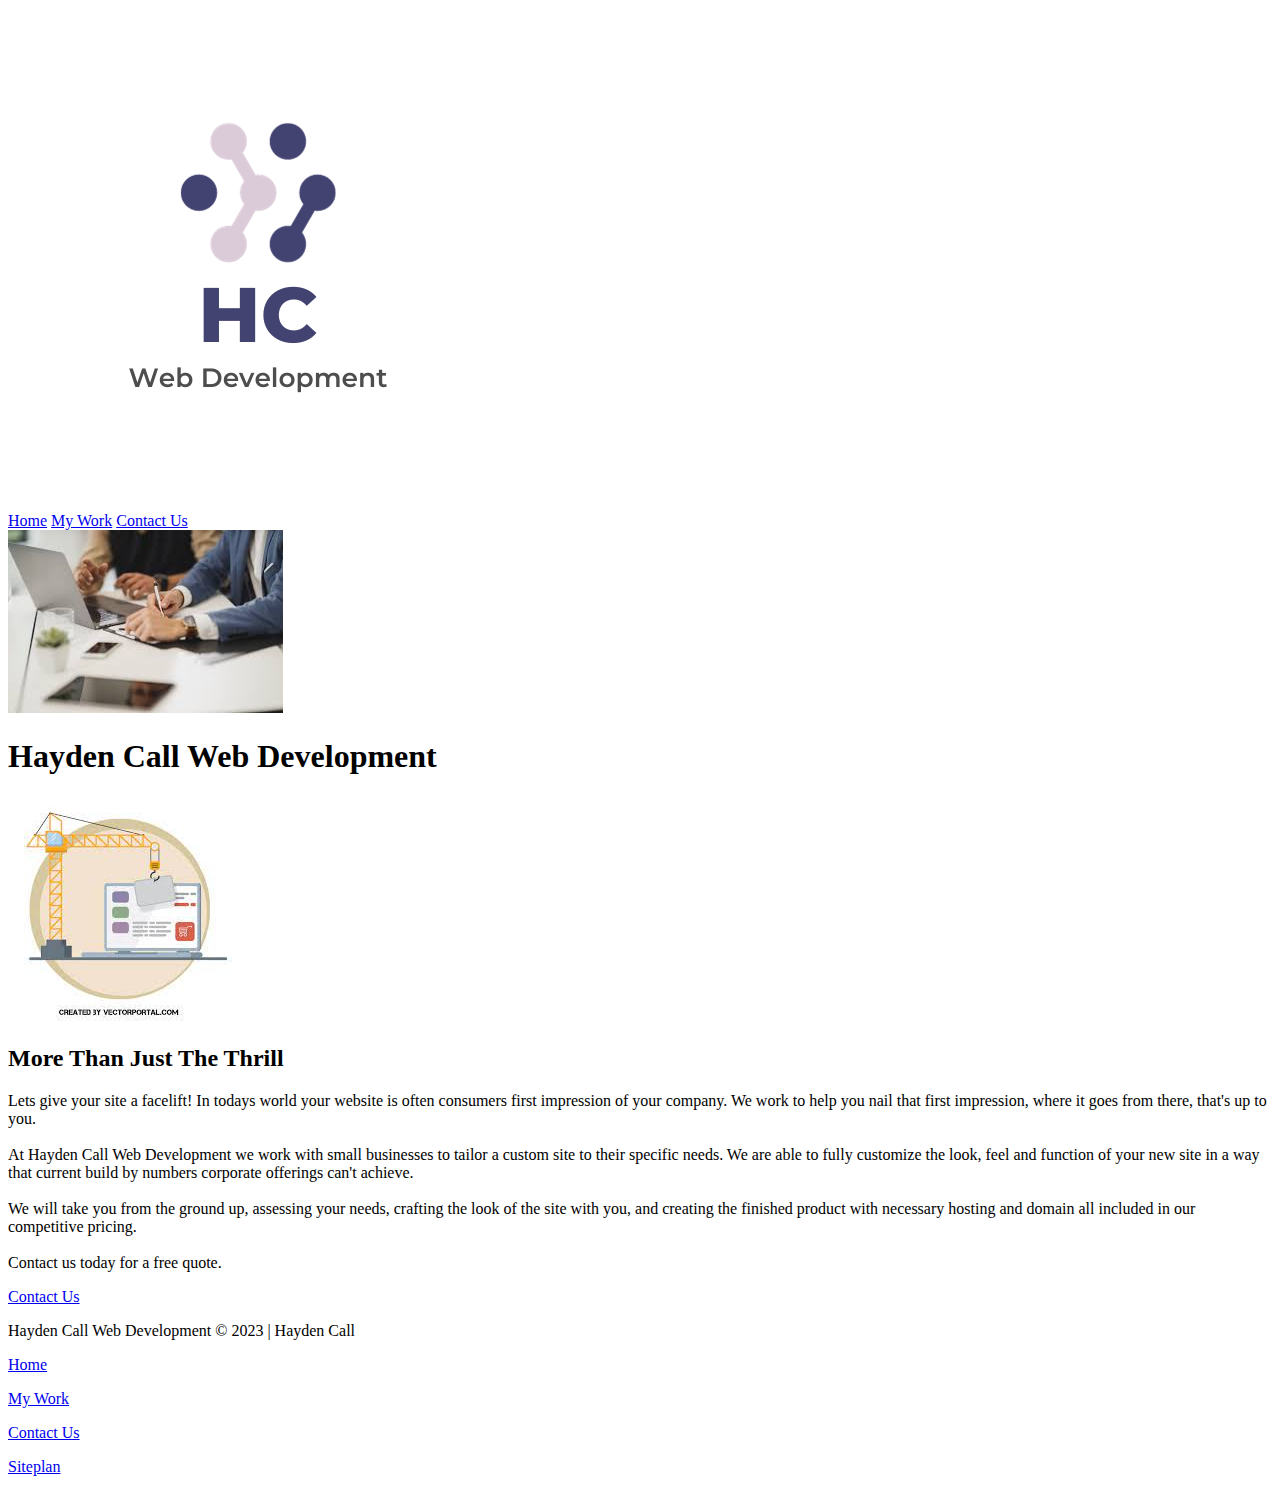
==== hcwebdev/index.html @ 7ef3c815 "updates to mysite." ====
<!DOCTYPE html>
<html lang="en">
<head>
    <meta charset="UTF-8">
    <meta name="viewport" content="width=device-width, initial-scale=1.0">
    <title>Hayden Call Web Development | Home</title>
    <link rel="stylesheet" href="styles/style.css">
</head>
<body>
    <div id="content">
        <header>
            <a id="logo_link" href="index.html">
                <img class="logo" src="images/logo.png" alt="Hayden Call Web Development">
            </a>
            <nav>
                <a href="index.html">Home</a>
                <a href="mywork.html">My Work</a>
                <a href="contactus.html">Contact Us</a>
            </nav>
        </header>
        <div id="hero">
                <div id="hero-box">
                    <img id="hero-img" src="images/business.jpg" alt="small business">
                </div>
                <section id="hero-msg">
                    <h1 class="home-title">Hayden Call Web Development</h1>
                </section>
        </div>
        <main>
            <section class="msg-img">
                <img src="images/web-construction.jpg" alt="Web site in progress">
            </section>
            <section class="msg">
                <h2>More Than Just The Thrill</h2>
                <p>Lets give your site a facelift! In todays world your website is often consumers first impression of your company. We work to help you nail that first impression, where it goes from there, that's up to you. 
                <br>
                <br>
                At Hayden Call Web Development we work with small businesses to tailor a custom site to their specific needs. We are able to fully customize the look, feel and function of your new site in a way that current build by numbers corporate offerings can't achieve.
                <br>
                <br>
                We will take you from the ground up, assessing your needs, crafting the look of the site with you, and creating the finished product with necessary hosting and domain all included in our competitive pricing.
                <br>
                <br>
                Contact us today for a free quote.</p>
                <a class="contact-button" href="contactus.html">Contact Us</a>
            </section>
        </main>
        <footer>
            <p>Hayden Call Web Development &copy; 2023 | Hayden Call</p>
            <p><a href="index.html">Home</a></p>
            <p><a href="mywork.html">My Work</a></p>
            <p><a href="contactus.html">Contact Us</a></p>
            <p><a href="site-plan.html">Siteplan</a></p>
        </footer>
    </div>
</body>
</html>
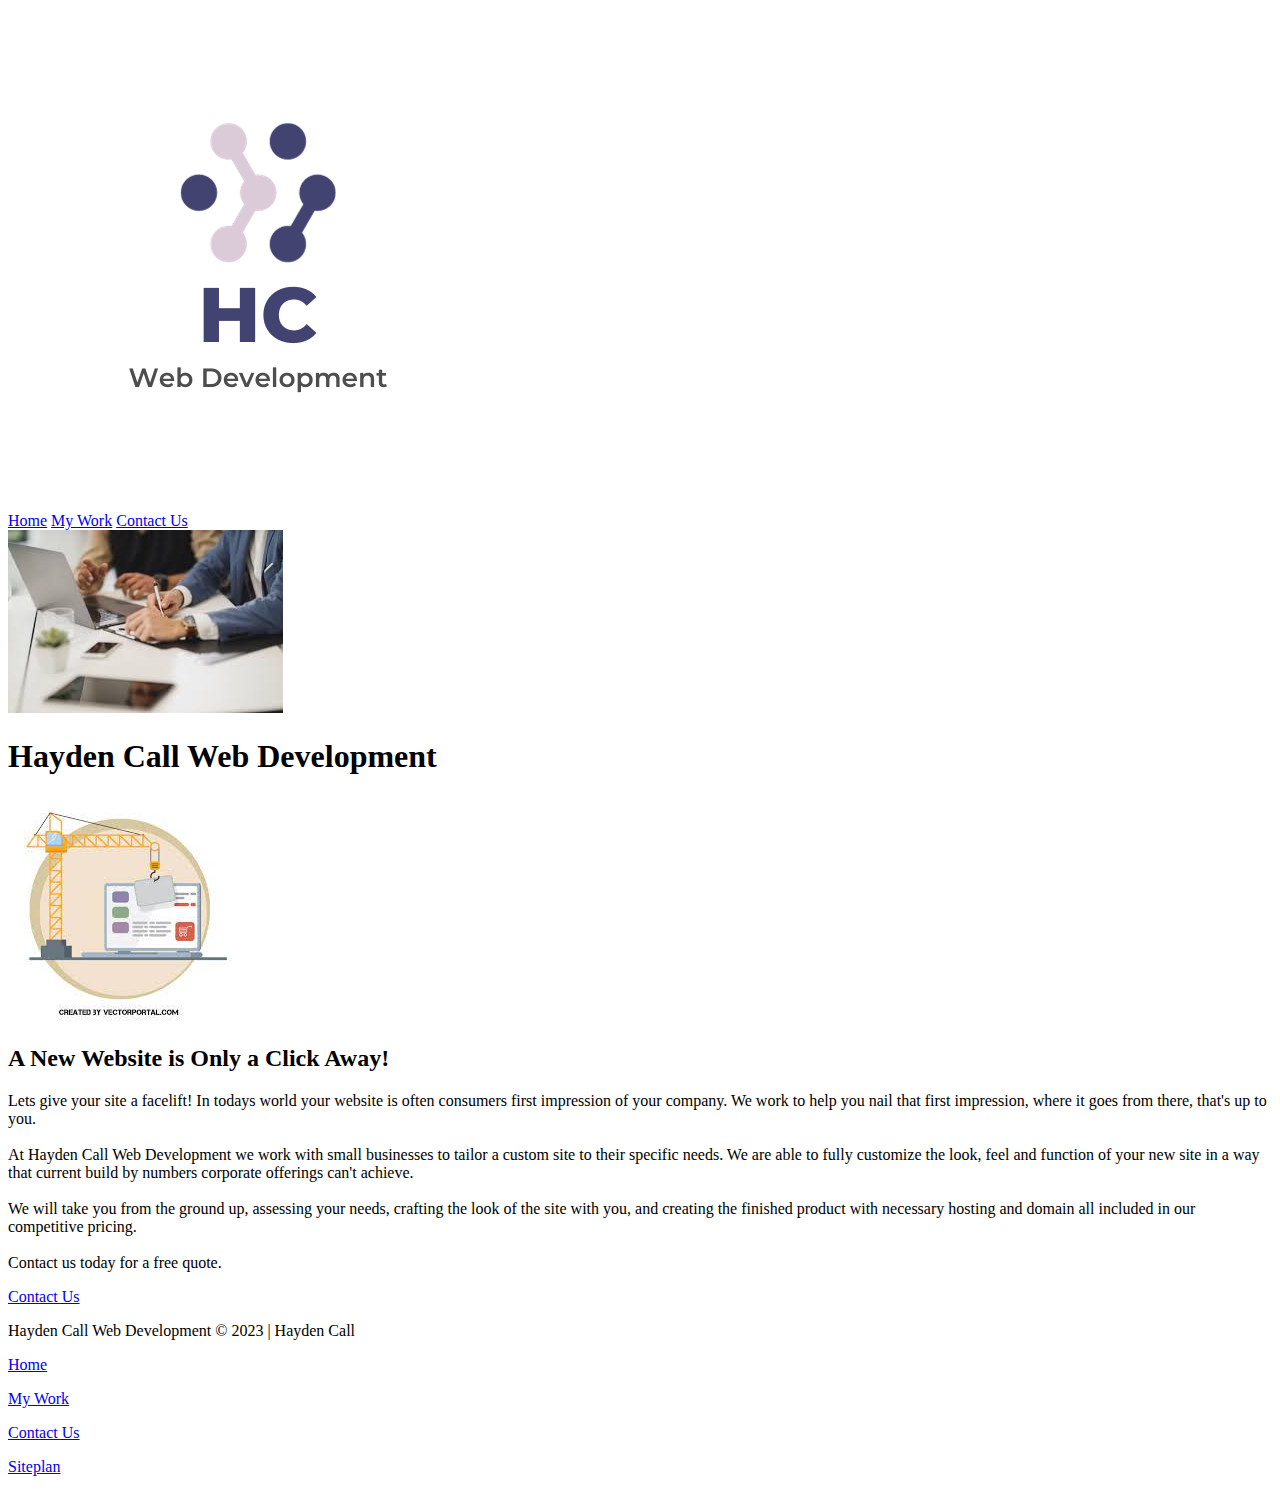
==== commit 3eda2d4d: "Title" ====
--- a/hcwebdev/index.html
+++ b/hcwebdev/index.html
@@ -31,7 +31,7 @@
                 <img src="images/web-construction.jpg" alt="Web site in progress">
             </section>
             <section class="msg">
-                <h2>More Than Just The Thrill</h2>
+                <h2>A New Website is Only a Click Away!</h2>
                 <p>Lets give your site a facelift! In todays world your website is often consumers first impression of your company. We work to help you nail that first impression, where it goes from there, that's up to you. 
                 <br>
                 <br>
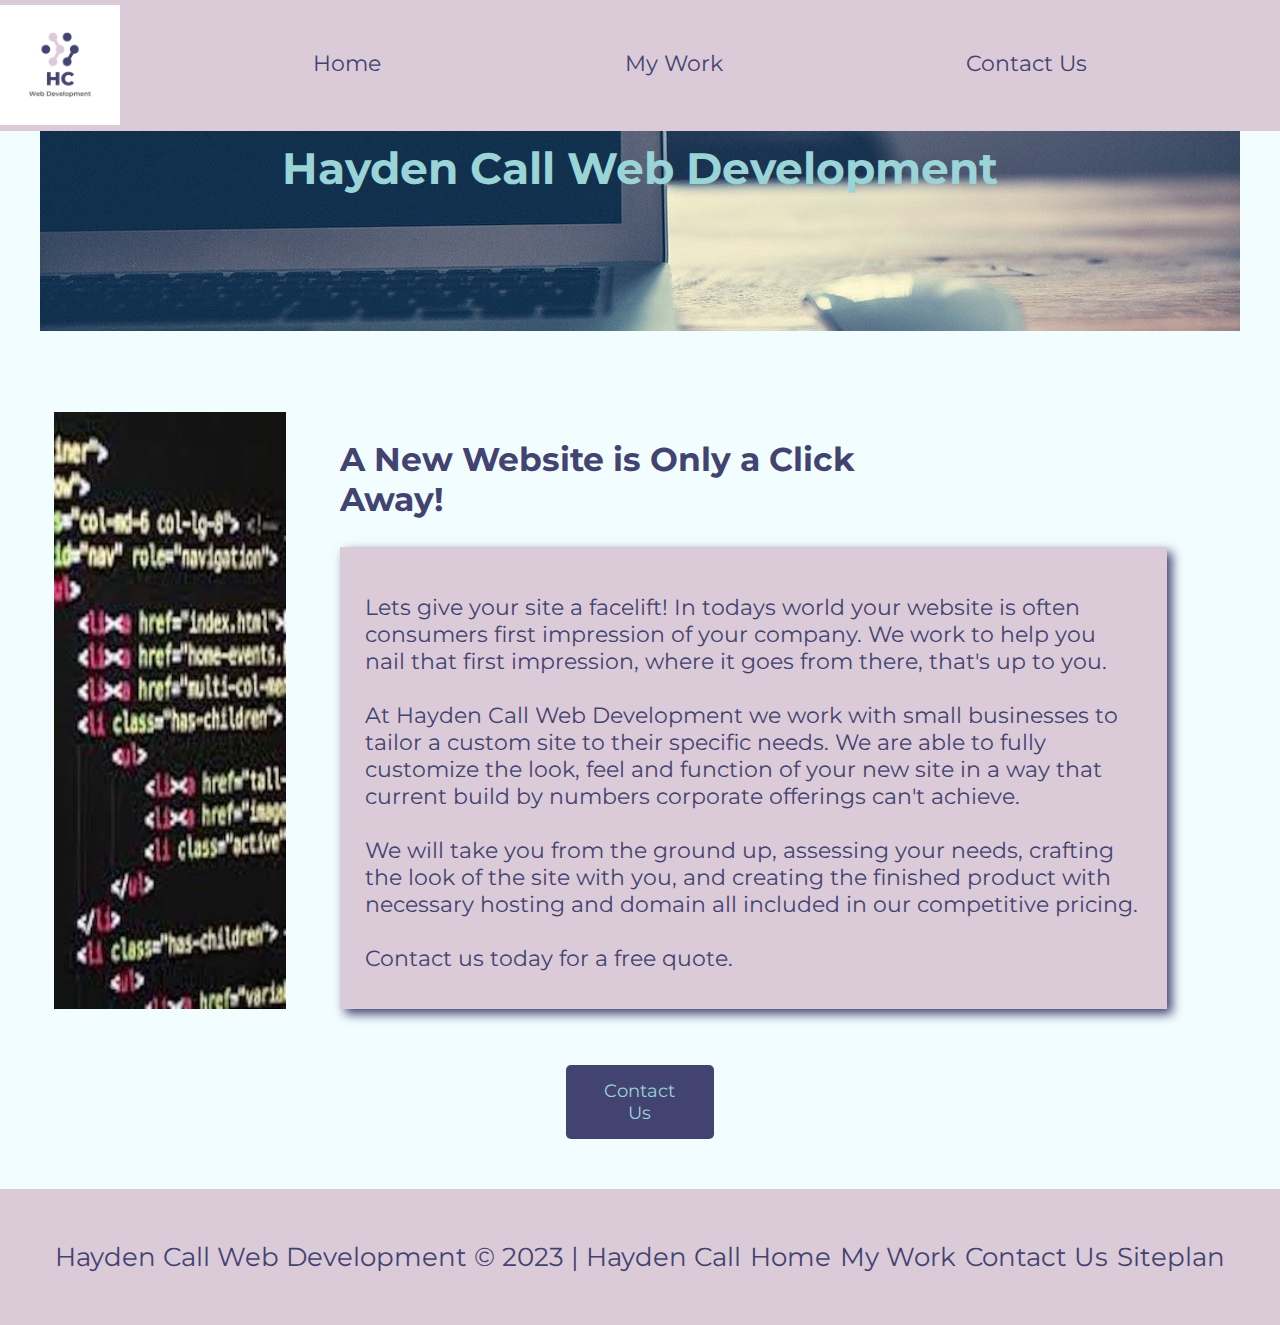
==== commit 2cd3d553: "pesonal site css" ====
--- a/hcwebdev/index.html
+++ b/hcwebdev/index.html
@@ -27,23 +27,28 @@
                 </section>
         </div>
         <main>
-            <section class="msg-img">
-                <img src="images/web-construction.jpg" alt="Web site in progress">
-            </section>
-            <section class="msg">
-                <h2>A New Website is Only a Click Away!</h2>
-                <p>Lets give your site a facelift! In todays world your website is often consumers first impression of your company. We work to help you nail that first impression, where it goes from there, that's up to you. 
-                <br>
-                <br>
-                At Hayden Call Web Development we work with small businesses to tailor a custom site to their specific needs. We are able to fully customize the look, feel and function of your new site in a way that current build by numbers corporate offerings can't achieve.
-                <br>
-                <br>
-                We will take you from the ground up, assessing your needs, crafting the look of the site with you, and creating the finished product with necessary hosting and domain all included in our competitive pricing.
-                <br>
-                <br>
-                Contact us today for a free quote.</p>
+            <div class="main-grid">
+                <section class="msg-img">
+                    <img src="images/web-construction.jpg" alt="Web site in progress">
+                </section>
+                <section class="msg-h2">
+                    <h2>A New Website is Only a Click Away!</h2>
+                </section>
+                <section class="msg">
+                    <p>Lets give your site a facelift! In todays world your website is often consumers first impression of your company. We work to help you nail that first impression, where it goes from there, that's up to you. 
+                    <br>
+                    <br>
+                    At Hayden Call Web Development we work with small businesses to tailor a custom site to their specific needs. We are able to fully customize the look, feel and function of your new site in a way that current build by numbers corporate offerings can't achieve.
+                    <br>
+                    <br>
+                    We will take you from the ground up, assessing your needs, crafting the look of the site with you, and creating the finished product with necessary hosting and domain all included in our competitive pricing.
+                    <br>
+                    <br>
+                    Contact us today for a free quote.</p>
+                </section>
                 <a class="contact-button" href="contactus.html">Contact Us</a>
-            </section>
+            </div>
+                
         </main>
         <footer>
             <p>Hayden Call Web Development &copy; 2023 | Hayden Call</p>
--- a/hcwebdev/styles/style.css
+++ b/hcwebdev/styles/style.css
@@ -0,0 +1,148 @@
+@import url('https://fonts.googleapis.com/css2?family=Montserrat:wght@400;600&display=swap');
+
+#content {
+    max-width: 1600px;
+    margin: 0 auto;
+}
+header {
+    display: grid;
+    grid-template-columns: 120px auto;
+    background-color: #dbcbd8;
+}
+.logo {
+    width: 120px;
+}
+#logo_link {
+    padding-top: 5px;
+    justify-self: center;
+    align-self: center;
+}
+nav {
+    display: flex;
+    justify-content: space-evenly;
+}
+nav a {
+    text-align: left;
+    color: #434371;
+    text-decoration: none;
+    padding: 50px;
+}
+nav a:hover {
+    background-color: #9ad4d6;
+    color: #f2fdff;
+}
+
+body {
+    background-color: #f2fdff;
+    font-family: 'Montserrat', helvetica, sans-serif;
+    font-size: 22px;
+    margin: 0;
+    padding: 0;
+}
+
+h1, h2, h3, h4, h5, h6 {
+    font-family: 'Montserrat', 'Roboto', Helvetica, sans-serif;
+}
+#hero {
+    display: grid;
+    grid-template-columns: 1fr 3fr 1fr;
+}
+#hero-box {
+    grid-column: 1/4;
+    grid-row: 1/3;
+    margin: 0 auto;
+}
+#hero-img {
+    width: 100%;
+    height: auto;
+}
+#hero-msg {
+    grid-column: 2/3;
+    grid-row: 1/2;
+}
+.home-title {
+    color: #434371;
+    font-size: 2em;
+    margin-top: 10px;
+}
+
+#hero-msg h1, #hero-msg h4 {
+    text-align: center;
+    color: #9ad4d6;
+}
+
+.main-grid {
+    display: grid;
+    grid-template-columns: .5fr 1fr 1fr .65fr 1fr 1fr .5fr;
+    grid-template-rows: .5fr 1fr 1fr .5fr .25fr .25fr;
+    margin-top: 75px;    
+}
+
+.msg-img {
+    grid-column: 1/3;
+    grid-row: 1/5;
+    display: flex;
+    justify-content: center;
+    align-content: center;
+}
+.msg-h2 {
+    color: #434371;
+    grid-column: 3/6;
+    grid-row: 1/2;
+    justify-items: center;
+    align-items: center;
+    border-color: black;
+    border-width: 5px;
+}
+.msg {
+    background-color: #dbcbd8;
+    padding: 25px;
+    padding-bottom: 10px;
+    grid-column: 3/7;
+    grid-row: 2/5;
+    box-shadow: 5px 5px 10px #434371;
+}
+.msg p {
+    color: #434371;
+    font-size: 1em;
+    padding-bottom: 5px;
+}
+.contact-button {
+    background-color: #434371;
+    color: #9ad4d6;
+    text-decoration: none;
+    font-size: 18px;
+    padding: 15px 30px;
+    margin-top: 10px;
+    border-radius: 5px;
+    grid-column: 4/5;
+    grid-row: 6/7;
+    text-align: center;
+}
+.contact-button:hover {
+    background-color: #dbcbd8;
+    color: #434371;
+}
+
+footer {
+    background-color: #dbcbd8;
+    color: #434371;
+    padding: 25px 50px;
+    margin-top: 50px;
+    display: flex;
+    justify-content: space-around;
+    align-items: center;
+}
+footer a {
+    color: #434371;
+    text-decoration: none;
+}
+footer a:hover {
+    color: #f2fdff;
+}
+footer p {
+    font-size: 1.2em
+}
+footer p a:hover {
+    text-decoration: underline;
+}